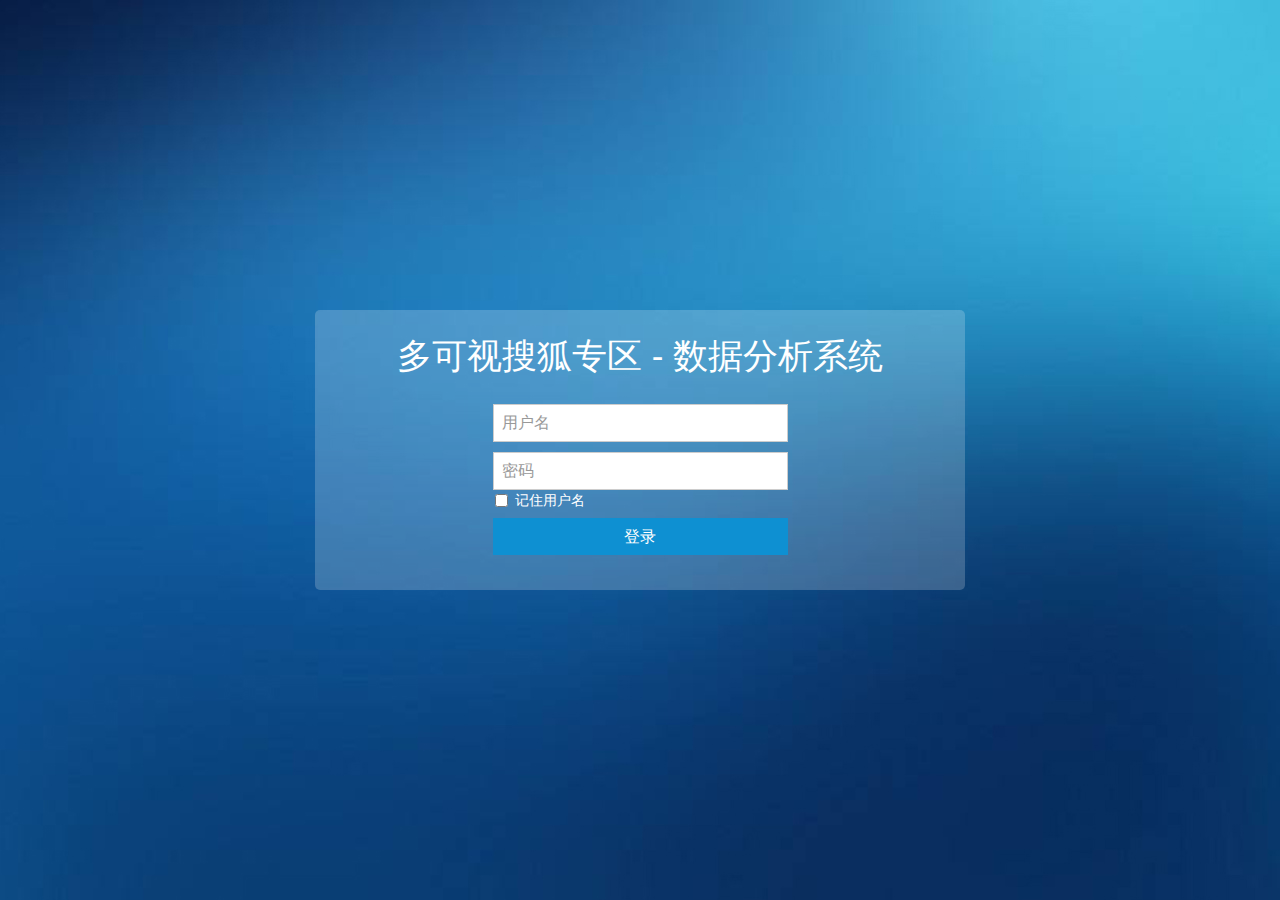
==== login.html @ 5aa0384a "第一次提交" ====
<!DOCTYPE html>
<html lang="zh-cmn-Hans">
<head>
	<meta charset="utf-8">
	<meta http-equiv="X-UA-Compatible" content="IE=edge">
	<title>账户登录 | 多可视数据分析系统</title>
	<meta name="description" content="账户登录 | 多可视搜狐专区 - 数据分析系统">
	<meta name="keywords" content="账户登录 | 多可视搜狐专区 - 数据分析系统">
	<meta name="viewport" content="width=device-width, initial-scale=1">
	<meta name="renderer" content="webkit">
	<meta http-equiv="Cache-Control" content="no-siteapp" />
	<meta name="apple-mobile-web-app-title" content="账户登录" />
	<link rel="stylesheet" href="css/amazeui.min.css"/>
	<link rel="stylesheet" href="css/admin.css">
	<link rel="stylesheet" href="css/common.css">
	<link rel="stylesheet" href="css/login.css">
</head>
<body>
<!--[if lte IE 9]>
<p class="browsehappy">你正在使用<strong>过时</strong>的浏览器，多可视搜狐专区 - 数据分析系统 暂不支持。 请 <a href="http://browsehappy.com/" target="_blank">升级浏览器</a>
  以获得更好的体验！</p>
<![endif]-->

	<!-- content start -->
	<main class="log-main">
		<span class="log-dox">多可视搜狐专区 - 数据分析系统</span>
		<div class="am-g">
			<div class="am-input-group am-u-md-6 am-u-md-centered log-margin">
			  <input id="username" type="text" class="am-form-field am-radius" placeholder="用户名" minlength="2" required/>
			</div>
		</div>
		<div class="am-g am-pwd ">
			<div class="am-input-group am-u-md-6 am-u-md-centered">
			  <input id="password" type="text" class="am-form-field am-radius" placeholder="密码" minlength="2" required/>
			</div>
		</div>
		<div class="am-g">
		    <div class="am-u-md-6 am-u-md-centered log-rmb">
		      <div class="am-checkbox">
		        <label>
		          <input id="rmb-user" type="checkbox"> 记住用户名
		        </label>
		      </div>
		    </div>
		  </div>
		<div class="am-g">
			<div class="am-u-md-6 am-u-md-centered log-margin">
				<button id="login" type="submit" class="am-btn am-btn-primary am-btn-block">登录</button>
			</div>
		</div>
	</main>
	<!-- content end -->

<!--[if lt IE 9]>
<script src="http://libs.baidu.com/jquery/1.11.3/jquery.min.js"></script>
<script src="http://cdn.staticfile.org/modernizr/2.8.3/modernizr.js"></script>
<script src="js/amazeui.ie8polyfill.min.js"></script>
<![endif]-->
<!--[if (gte IE 9)|!(IE)]><!-->
<script src="js/jquery.min.js"></script>
<!--<![endif]-->
<script src="js/amazeui.min.js"></script>
<script src="js/app.js"></script>
<script src="js/jquery-1.8.3.min.js"></script>
<script src="js/jquery.cookie.js"></script>
<script src="js/login.js"></script>
</body>
</html>
---- css/admin.css ----
/**
 * admin.css
 */


/*
 fixed-layout 固定头部和边栏布局
*/

html,
body {
  height: 100%;
  overflow: hidden;
}

ul {
  margin-top: 0;
}

.admin-icon-yellow {
  color: #ffbe40;
}

.admin-header {
  position: fixed;
  top: 0;
  left: 0;
  right: 0;
  z-index: 1500;
  font-size: 1.4rem;
  margin-bottom: 0;
}

.admin-header-list a:hover :after {
  content: none;
}

.admin-main {
  position: relative;
  // height: 100%;
  padding-top: 51px;
  background: #f3f3f3;
}

.admin-menu {
  position: fixed;
  z-index: 10;
  bottom: 30px;
  right: 20px;
}

.admin-sidebar {
  width: 260px;
  min-height: 100%;
  float: left;
  border-right: 1px solid #cecece;
}

.admin-sidebar.am-active {
  z-index: 1600;
}

.admin-sidebar-list {
  margin-bottom: 0;
}

.admin-sidebar-list li a {
  color: #5c5c5c;
  padding-left: 24px;
}

.admin-sidebar-list li:first-child {
  border-top: none;
}

.admin-sidebar-sub {
  margin-top: 0;
  margin-bottom: 0;
  box-shadow: 0 16px 8px -15px #e2e2e2 inset;
  background: #ececec;
  padding-left: 24px;
}

.admin-sidebar-sub li:first-child {
  border-top: 1px solid #dedede;
}

.admin-sidebar-panel {
  margin: 10px;
}

.admin-content {
  display: -webkit-box;
  display: -webkit-flex;
  display: -ms-flexbox;
  display: flex;
  -webkit-box-orient: vertical;
  -webkit-box-direction: normal;
  -webkit-flex-direction: column;
  -ms-flex-direction: column;
  flex-direction: column;
  background: #fff;
}

.admin-content,
.admin-sidebar {
  height: 100%;
  overflow-x: hidden;
  overflow-y: scroll;
  -webkit-overflow-scrolling: touch;
}

.admin-content-body {
  -webkit-box-flex: 1;
  -webkit-flex: 1 0 auto;
  -ms-flex: 1 0 auto;
  flex: 1 0 auto;
}

.admin-content-footer {
  font-size: 85%;
  color: #777;
}

.admin-content-list {
  border: 1px solid #e9ecf1;
  margin-top: 0;
}

.admin-content-list li {
  border: 1px solid #e9ecf1;
  border-width: 0 1px;
  margin-left: -1px;
}

.admin-content-list li:first-child {
  border-left: none;
}

.admin-content-list li:last-child {
  border-right: none;
}

.admin-content-table a {
  color: #535353;
}
.admin-content-file {
  margin-bottom: 0;
  color: #666;
}

.admin-content-file p {
  margin: 0 0 5px 0;
  font-size: 1.4rem;
}

.admin-content-file li {
  padding: 10px 0;
}

.admin-content-file li:first-child {
  border-top: none;
}

.admin-content-file li:last-child {
  border-bottom: none;
}

.admin-content-file li .am-progress {
  margin-bottom: 4px;
}

.admin-content-file li .am-progress-bar {
  line-height: 14px;
}

.admin-content-task {
  margin-bottom: 0;
}

.admin-content-task li {
  padding: 5px 0;
  border-color: #eee;
}

.admin-content-task li:first-child {
  border-top: none;
}

.admin-content-task li:last-child {
  border-bottom: none;
}

.admin-task-meta {
  font-size: 1.2rem;
  color: #999;
}

.admin-task-bd {
  font-size: 1.4rem;
  margin-bottom: 5px;
}

.admin-content-comment {
  margin-bottom: 0;
}

.admin-content-comment .am-comment-bd {
  font-size: 1.4rem;
}

.admin-content-pagination {
  margin-bottom: 0;
}
.admin-content-pagination li a {
  padding: 4px 8px;
}

@media only screen and (min-width: 641px) {
  .admin-sidebar {
    display: block;
    position: static;
    background: none;
  }

  .admin-offcanvas-bar {
    position: static;
    width: auto;
    background: none;
    -webkit-transform: translate3d(0, 0, 0);
    -ms-transform: translate3d(0, 0, 0);
    transform: translate3d(0, 0, 0);
    overflow-y: visible;
    min-height: 100%;
  }
  .admin-offcanvas-bar:after {
    content: none;
  }
}

@media only screen and (max-width: 640px) {
  .admin-sidebar {
    width: inherit;
  }

  .admin-offcanvas-bar {
    background: #f3f3f3;
  }

  .admin-offcanvas-bar:after {
    background: #BABABA;
  }

  .admin-sidebar-list a:hover, .admin-sidebar-list a:active{
    -webkit-transition: background-color .3s ease;
    -moz-transition: background-color .3s ease;
    -ms-transition: background-color .3s ease;
    -o-transition: background-color .3s ease;
    transition: background-color .3s ease;
    background: #E4E4E4;
  }

  .admin-content-list li {
    padding: 10px;
    border-width: 1px 0;
    margin-top: -1px;
  }

  .admin-content-list li:first-child {
    border-top: none;
  }

  .admin-content-list li:last-child {
    border-bottom: none;
  }

  .admin-form-text {
    text-align: left !important;
  }

}

/*
* user.html css
*/
.user-info {
  margin-bottom: 15px;
}

.user-info .am-progress {
  margin-bottom: 4px;
}

.user-info p {
  margin: 5px;
}

.user-info-order {
  font-size: 1.4rem;
}

/*
* errorLog.html css
*/

.error-log .am-pre-scrollable {
  max-height: 40rem;
}

/*
* table.html css
*/

.table-main {
  font-size: 1.4rem;
  padding: .5rem;
}

.table-main button {
  background: #fff;
}

.table-check {
  width: 30px;
}

.table-id {
  width: 50px;
}

@media only screen and (max-width: 640px) {
  .table-select {
    margin-top: 10px;
    margin-left: 5px;
  }
}

/*
gallery.html css
*/

.gallery-list li {
  padding: 10px;
}

.gallery-list a {
  color: #666;
}

.gallery-list a:hover {
  color: #3bb4f2;
}

.gallery-title {
  margin-top: 6px;
  font-size: 1.4rem;
}

.gallery-desc {
  font-size: 1.2rem;
  margin-top: 4px;
}

/*
 404.html css
*/

.page-404 {
  background: #fff;
  border: none;
  width: 200px;
  margin: 0 auto;
}
---- css/common.css ----
body {
	background-image: url(../img/bg.jpg);
	color: #fff;
	overflow-y: auto;
}

a:focus, a:hover {
	background-color: rgba(255, 255, 255, .2);
}

.am-list > li > a.am-active {
	background-color: rgba(14, 144, 210, .7);
}

.admin-main,
.am-topbar-inverse,
.am-topbar, 
.admin-sidebar-sub,
.am-list > li,
.admin-content {
	background-color: transparent;
}

.am-list > li,
.am-topbar-inverse {
	border: none;
}

.admin-sidebar {
	overflow-y: hidden;
}

.admin-sidebar-list li a {
	color: #fff;
}

.am-topbar-brand strong {
	font-size: 30px;
	color: rgba(255, 255, 255, .4);
	font-weight: normal;
}

.amlist{
	color: #fff;
}

.admin-sidebar-list {
	margin-left: 10px;
	margin-top: 24px;
	margin-right: 15px;
}

.admin-sidebar-list li,
.am-tabs {
	background-color: rgba(255, 255, 255, .2);
}

.admin-sidebar {
	border: none;
}

.am-topbar-brand,
.am-topbar-nav > li > a {
	height: 60px;
	line-height: 60px;
}

.admin-sidebar-sub li {
	border-top: none;
	border-radius: 5px;
	margin-top: 2px;
}

.am-list > li {
	margin-bottom: 1px;
}

.admin-content-body {
	margin-top: 24px;
}

.am-padding {
	padding: 0;
}

.am-text-lg {
	color: #fff;
	font-weight: normal;
}

.sub-title {
	background-color: rgba(255, 255, 255, .2);
	height: 50px;
	line-height: 50px;
	padding-left: 15px;
}

.admin-content{
	margin-right: 10px;
}

.admin-content, .admin-sidebar {
	overflow-y: hidden;
}

.admin-content-footer {
	position: fixed;
	bottom: 0;
	width: 100%;
}

.foot-text {
	text-align: center;
	color: rgba(255, 255, 255, .4);
}

// .main-title {
// 	font-size: 30px;
// 	color: rgba(255, 255, 255, .4);
// 	width: 450px;
// 	height: 60px;
// 	line-height: 60px;
// }

// .main-title strong {
// 	font-weight: normal;
// }

// .top-tool {
// 	height: 60px;
// 	line-height: 60px;
// }

// .top-tool li {
// 	display: inline;
// 	float: left;
// 	padding-left: 10px;
// }

// .top-tool a {
// 	display: block;
// 	width: 80px;
// 	text-align: center;
// 	color: #fff;
// }

// .top-tool a:hover {
// 	background-color: rgba(0, 0, 0, .1);
// }
---- css/login.css ----
.log-main {
	position: absolute;
	left: 0;
	top: 0;
	right: 0;
	bottom: 0;
	margin: auto;
	width: 650px;
	height: 280px;
	text-align: center;
	border-radius: 5px;
	background-color: rgba(255, 255, 255, .2);
}

.log-dox {
	display: block;
	margin-bottom: 20px;
	margin-top: 18px;
	-webkit-animation: til-effect 2s;
	-moz-animation: til-effect 2s;
	-o-animation: til-effect 2s;
	animation: til-effect 2s;
}

.log-main span {
	font-size: 35px;
	font-weight: normal;
}

.log-margin {
	margin-bottom: 10px;
}

.log-rmb {
	text-align: left;
	margin-bottom: 7px;
}

.am-checkbox {
	margin-top: 0;
	margin-bottom: 0;
}

@keyframes til-effect {
	0%{
		opacity: 0;
	}
	50%{
		opacity: .5;
	}
	100%{
		opacity: 1;
	}
}

@-moz-keyframes til-effect {
	0%{
		opacity: 0;
	}
	50%{
		opacity: .5;
	}
	100%{
		opacity: 1;
	}
}

@-webkit-keyframes til-effect {
	0%{
		opacity: 0;
	}
	50%{
		opacity: .5;
	}
	100%{
		opacity: 1;
	}
}

@-o-keyframes til-effect {
	0%{
		opacity: 0;
	}
	50%{
		opacity: .5;
	}
	100%{
		opacity: 1;
	}
}
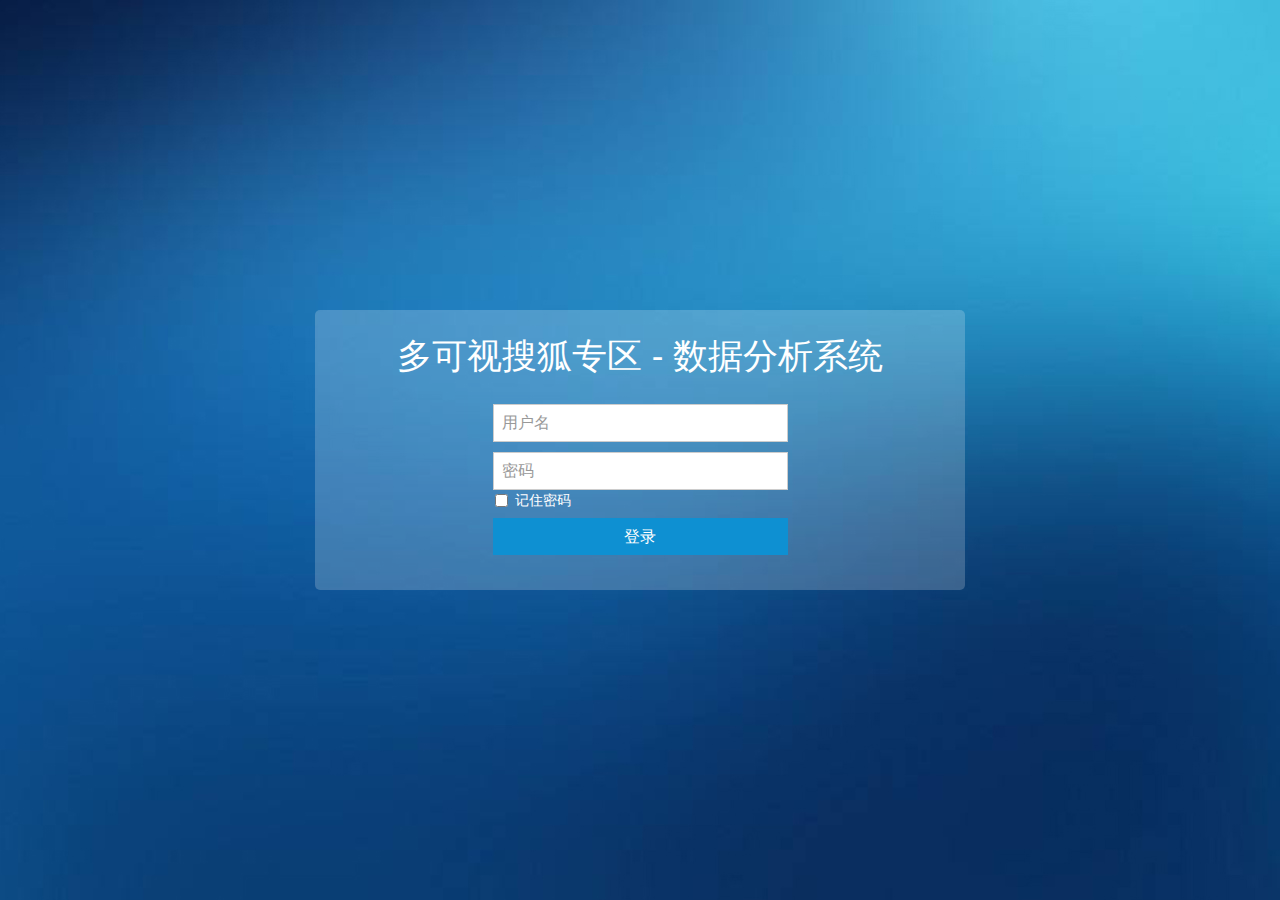
==== commit 088c870b: "页面初步完成" ====
--- a/login.html
+++ b/login.html
@@ -21,35 +21,35 @@
   以获得更好的体验！</p>
 <![endif]-->
 
-	<!-- content start -->
-	<main class="log-main">
-		<span class="log-dox">多可视搜狐专区 - 数据分析系统</span>
-		<div class="am-g">
-			<div class="am-input-group am-u-md-6 am-u-md-centered log-margin">
-			  <input id="username" type="text" class="am-form-field am-radius" placeholder="用户名" minlength="2" required/>
-			</div>
+<!-- content start -->
+<main class="log-main">
+	<span class="log-dox">多可视搜狐专区 - 数据分析系统</span>
+	<div class="am-g">
+		<div class="am-input-group am-u-md-6 am-u-md-centered log-margin">
+		  <input id="username" type="text" class="am-form-field am-radius" placeholder="用户名" minlength="2" required/>
 		</div>
-		<div class="am-g am-pwd ">
-			<div class="am-input-group am-u-md-6 am-u-md-centered">
-			  <input id="password" type="text" class="am-form-field am-radius" placeholder="密码" minlength="2" required/>
-			</div>
+	</div>
+	<div class="am-g am-pwd">
+		<div class="am-input-group am-u-md-6 am-u-md-centered">
+		  <input id="password" type="password" class="am-form-field am-radius" placeholder="密码" minlength="2" required/>
 		</div>
-		<div class="am-g">
-		    <div class="am-u-md-6 am-u-md-centered log-rmb">
-		      <div class="am-checkbox">
-		        <label>
-		          <input id="rmb-user" type="checkbox"> 记住用户名
-		        </label>
-		      </div>
-		    </div>
-		  </div>
-		<div class="am-g">
-			<div class="am-u-md-6 am-u-md-centered log-margin">
-				<button id="login" type="submit" class="am-btn am-btn-primary am-btn-block">登录</button>
-			</div>
+	</div>
+	<div class="am-g">
+	    <div class="am-u-md-6 am-u-md-centered log-rmb">
+	      <div class="am-checkbox">
+	        <label>
+	          <input id="rmb-user" type="checkbox"> 记住密码
+	        </label>
+	      </div>
+	    </div>
+	  </div>
+	<div class="am-g">
+		<div class="am-u-md-6 am-u-md-centered log-margin">
+			<button id="login" type="submit" class="am-btn am-btn-primary am-btn-block">登录</button>
 		</div>
-	</main>
-	<!-- content end -->
+	</div>
+</main>
+<!-- content end -->
 
 <!--[if lt IE 9]>
 <script src="http://libs.baidu.com/jquery/1.11.3/jquery.min.js"></script>
--- a/css/admin.css
+++ b/css/admin.css
@@ -22,7 +22,6 @@
 }
 
 .admin-header {
-  position: fixed;
   top: 0;
   left: 0;
   right: 0;
@@ -37,8 +36,6 @@
 
 .admin-main {
   position: relative;
-  // height: 100%;
-  padding-top: 51px;
   background: #f3f3f3;
 }
 
--- a/css/common.css
+++ b/css/common.css
@@ -8,8 +8,10 @@
 	background-color: rgba(255, 255, 255, .2);
 }
 
-.am-list > li > a.am-active {
-	background-color: rgba(14, 144, 210, .7);
+.am-list > li > a.am-active,
+.am-list>li>a.am-active:hover {
+    background-color: rgba(255, 255, 255, 1);
+    color: #000;
 }
 
 .admin-main,
@@ -46,7 +48,7 @@
 
 .admin-sidebar-list {
 	margin-left: 10px;
-	margin-top: 24px;
+	margin-top: 5px;
 	margin-right: 15px;
 }
 
@@ -76,7 +78,7 @@
 }
 
 .admin-content-body {
-	margin-top: 24px;
+	margin-top: 5px;
 }
 
 .am-padding {
@@ -109,43 +111,25 @@
 	width: 100%;
 }
 
+.am-hide-sm-only {
+	height: 60px;
+	line-height: 60px;
+}
+
+.am-icon-sign-in {
+	margin-right: 5px;
+	width: 14px;
+}
+
+#admin {
+	display: inline-block;
+	font-weight: 600;
+}
+
 .foot-text {
 	text-align: center;
 	color: rgba(255, 255, 255, .4);
 }
 
-// .main-title {
-// 	font-size: 30px;
-// 	color: rgba(255, 255, 255, .4);
-// 	width: 450px;
-// 	height: 60px;
-// 	line-height: 60px;
-// }
-
-// .main-title strong {
-// 	font-weight: normal;
-// }
-
-// .top-tool {
-// 	height: 60px;
-// 	line-height: 60px;
-// }
-
-// .top-tool li {
-// 	display: inline;
-// 	float: left;
-// 	padding-left: 10px;
-// }
-
-// .top-tool a {
-// 	display: block;
-// 	width: 80px;
-// 	text-align: center;
-// 	color: #fff;
-// }
-
-// .top-tool a:hover {
-// 	background-color: rgba(0, 0, 0, .1);
-// }
 
 
